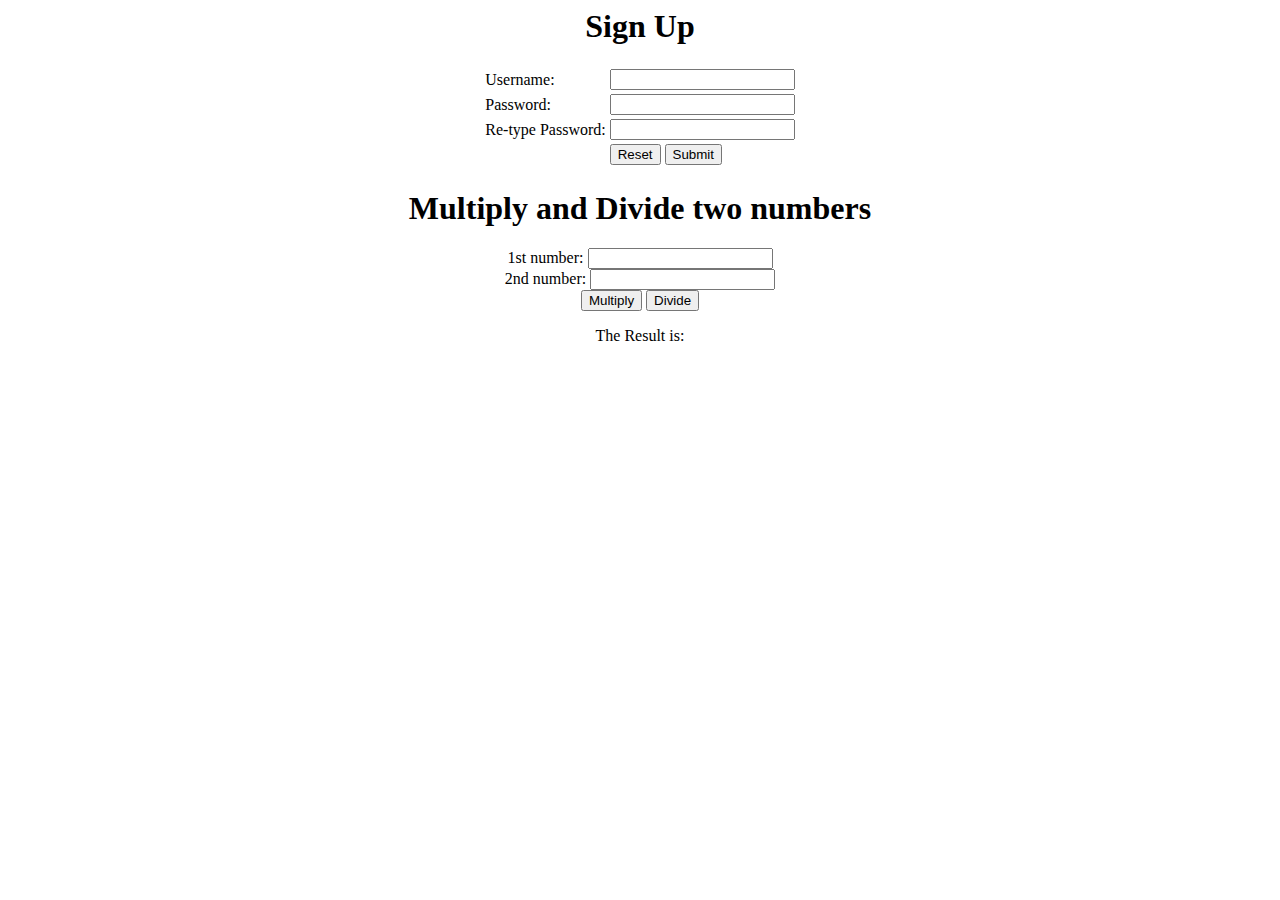
==== labwork2/labwork_b.html @ 2917a4b7 "labwork 2" ====
<html>

<head>
    <script src="labwork_b.js"></script>
    <link rel="stylesheet" href="labwork_b_style.css">
</head>

<body id="sign_up">
    <p>
        <h1>
            Sign Up
        </h1>
    </p>
    <form action="">

        <table id="form">
            <tr>
                <td>Username:</td>
                <th><input type="text" name="email"></td>
            </tr>
            <tr>
                <td>Password:</td>
                <th><input type="password" name="password" id="password"></th>
            </tr>
            <tr>
                <td>Re-type Password:</td>
                <th><input type="password" name="repassword" id="repassword"></th>
            </tr>
            <tr>
                <td></td>
                <th><input type="reset" name="reset" value="Reset" />
                    <input type="button" name="submit" value="Submit" onclick="check()" /></th>
            </tr>
        </table>

    </form>
    <p>
        <h1>Multiply and Divide two numbers</h1>
    </p>
    <form action="">
        1st number: <input type="text" name="1stnbr" id="1stnbr" /> <br />
        2nd number: <input type="text" name="2ndnbr" id="2ndnbr" /> <br />
        <input type="button" name="multiply" value="Multiply" onclick="multi()" />
        <input type="button" name="divide" value="Divide" onclick="divi()" />
    </form>
    <p id="result">The Result is:</p>
</body>

</html>
---- labwork2/labwork_b_style.css ----
#sign_up {
    text-align: center;
}

#form {
    margin: 0px auto;
    text-align: left;
}
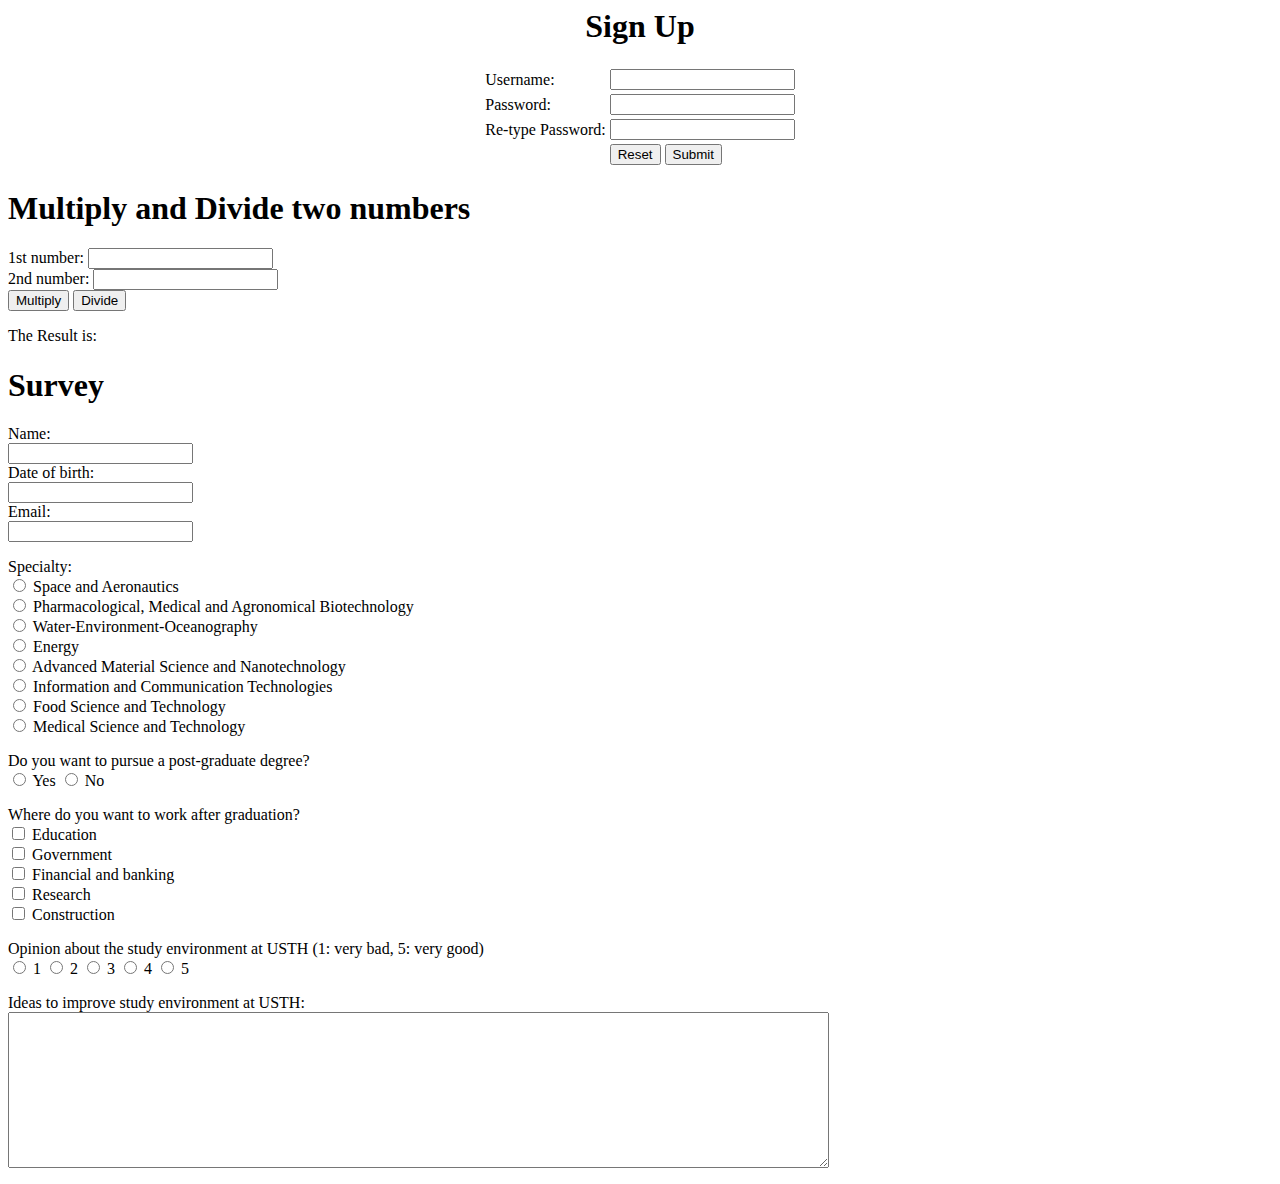
==== commit 3afc72c5: "labwork2" ====
--- a/labwork2/labwork_b.html
+++ b/labwork2/labwork_b.html
@@ -5,45 +5,100 @@
     <link rel="stylesheet" href="labwork_b_style.css">
 </head>
 
-<body id="sign_up">
-    <p>
+<body>
+    <div id="sign_up">
+        <p>
+            <h1>
+                Sign Up
+            </h1>
+        </p id="sign_up">
+        <form action="">
+
+            <table id="form">
+                <tr>
+                    <td>Username:</td>
+                    <th><input type="text" name="email"></td>
+                </tr>
+                <tr>
+                    <td>Password:</td>
+                    <th><input type="password" name="password" id="password"></th>
+                </tr>
+                <tr>
+                    <td>Re-type Password:</td>
+                    <th><input type="password" name="repassword" id="repassword"></th>
+                </tr>
+                <tr>
+                    <td></td>
+                    <th><input type="reset" name="reset" value="Reset" />
+                        <input type="button" name="submit" value="Submit" onclick="check()" /></th>
+                </tr>
+            </table>
+        </form>
+    </div id="sign_up">
+    <div>
+        <p>
+            <h1>Multiply and Divide two numbers</h1>
+        </p>
+        <form action="">
+            1st number: <input type="text" name="1stnbr" id="1stnbr" /> <br />
+            2nd number: <input type="text" name="2ndnbr" id="2ndnbr" /> <br />
+            <input type="button" name="multiply" value="Multiply" onclick="multi()" />
+            <input type="button" name="divide" value="Divide" onclick="divi()" />
+        </form>
+        <p id="result">The Result is:</p>
+    </div>
+    <div>
         <h1>
-            Sign Up
+            Survey
         </h1>
-    </p>
-    <form action="">
+        <p>
 
-        <table id="form">
-            <tr>
-                <td>Username:</td>
-                <th><input type="text" name="email"></td>
-            </tr>
-            <tr>
-                <td>Password:</td>
-                <th><input type="password" name="password" id="password"></th>
-            </tr>
-            <tr>
-                <td>Re-type Password:</td>
-                <th><input type="password" name="repassword" id="repassword"></th>
-            </tr>
-            <tr>
-                <td></td>
-                <th><input type="reset" name="reset" value="Reset" />
-                    <input type="button" name="submit" value="Submit" onclick="check()" /></th>
-            </tr>
-        </table>
+            Name: <br />
+            <input type="text" name="name" id="name" /> <br />
+            Date of birth: <br />
+            <input type="text" name="dob" id="dob" /> <br />
+            Email: <br />
+            <input type="text" name="email" id="email" /> <br />
+        </p>
+        <p>
+            Specialty: <br />
+            <input type="radio" name="spec" value="space" /> Space and Aeronautics <br />
+            <input type="radio" name="spec" value="pmab" /> Pharmacological, Medical and Agronomical Biotechnology
+            <br />
+            <input type="radio" name="spec" value="weo" /> Water-Environment-Oceanography <br />
+            <input type="radio" name="spec" value="energy" /> Energy <br />
+            <input type="radio" name="spec" value="nano" /> Advanced Material Science and Nanotechnology <br />
+            <input type="radio" name="spec" value="ict" /> Information and Communication Technologies <br />
+            <input type="radio" name="spec" value="food" /> Food Science and Technology <br />
+            <input type="radio" name="spec" value="mst" /> Medical Science and Technology <br />
 
-    </form>
-    <p>
-        <h1>Multiply and Divide two numbers</h1>
-    </p>
-    <form action="">
-        1st number: <input type="text" name="1stnbr" id="1stnbr" /> <br />
-        2nd number: <input type="text" name="2ndnbr" id="2ndnbr" /> <br />
-        <input type="button" name="multiply" value="Multiply" onclick="multi()" />
-        <input type="button" name="divide" value="Divide" onclick="divi()" />
-    </form>
-    <p id="result">The Result is:</p>
+        </p>
+        <p>
+            Do you want to pursue a post-graduate degree? <br />
+            <input type="radio" name="question" value="post-graduate" /> Yes
+            <input type="radio" name="question" value="post-graduate" /> No
+        </p>
+        <p>
+            Where do you want to work after graduation? <br />
+            <input type="checkbox" name="work" value="education"> Education <br />
+            <input type="checkbox" name="work" value="government"> Government <br />
+            <input type="checkbox" name="work" value="financial"> Financial and banking <br />
+            <input type="checkbox" name="work" value="research"> Research <br />
+            <input type="checkbox" name="work" value="construction"> Construction <br />
+        </p>
+        <p>
+            Opinion about the study environment at USTH (1: very bad, 5: very good) <br />
+            <input type="radio" name="rating" value="very_bad"> 1
+            <input type="radio" name="rating" value="bad"> 2
+            <input type="radio" name="rating" value="whatever"> 3
+            <input type="radio" name="rating" value="good"> 4
+            <input type="radio" name="rating" value="very_good"> 5
+        </p>
+        <p>
+            Ideas to improve study environment at USTH: <br />
+            <textarea name="comment" rows="10" cols="100"></textarea>
+        </p>
+    </div>
 </body>
 
 </html>